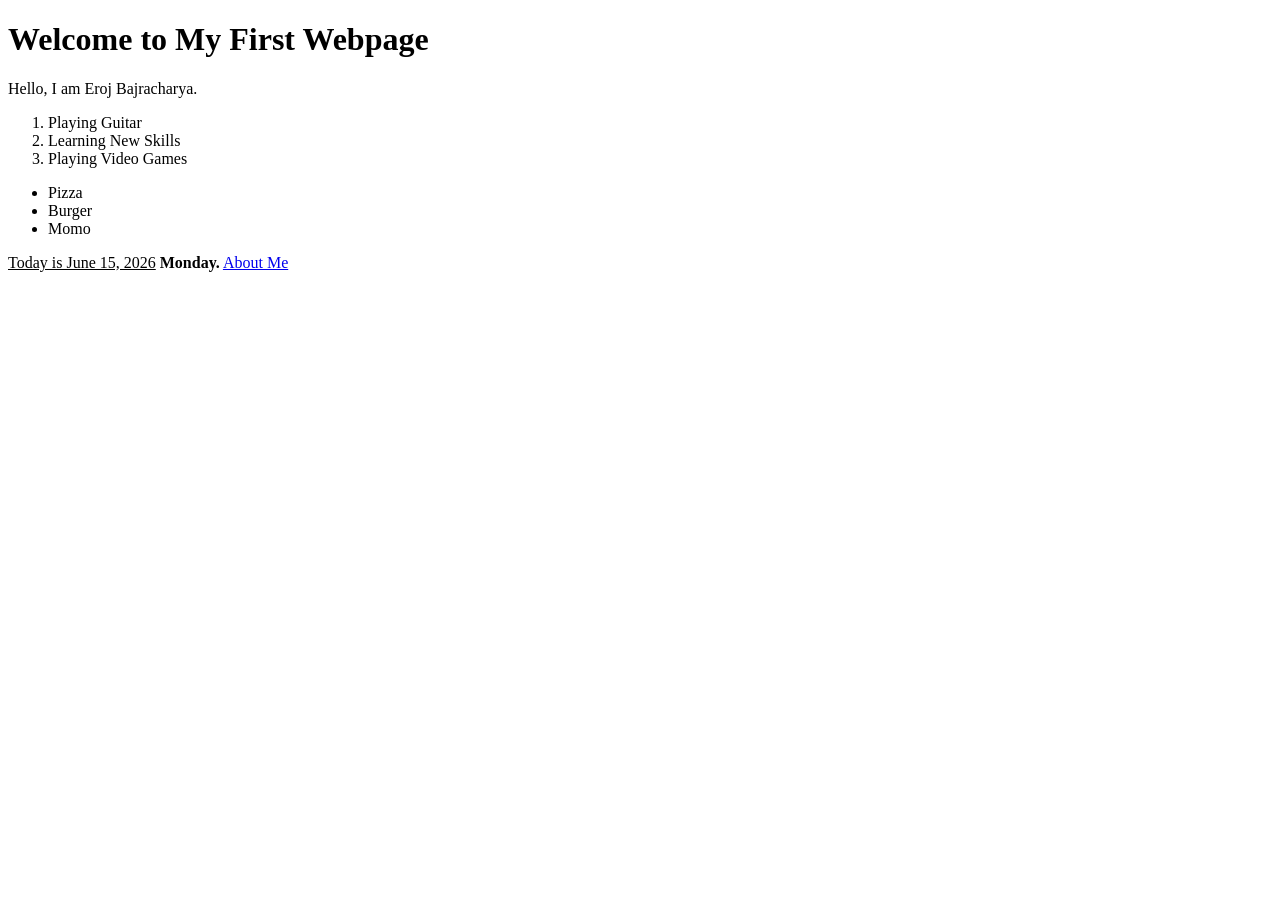
==== index.html @ f800fa29 "Assignment 1" ====
<!DOCTYPE html>
<html lang="en">
<head>
    <meta charset="UTF-8">
    <meta name="viewport" content="width=device-width, initial-scale=1.0">
    <title>Assignment 1</title>
</head>
<body>
    <h1>Welcome to My First Webpage</h1>
    <p>Hello, I am Eroj Bajracharya.</p>
    <ol>
        <li>Playing Guitar</li>
        <li>Learning New Skills</li>
        <li>Playing Video Games</li>
    </ol>
    <ul>
        <li>Pizza</li>
        <li>Burger</li>
        <li>Momo</li>
    </ul>

    <u>Today is June 15, 2026</u>
    <strong>Monday.</strong>

    <a href="about.html">About Me</a>
</body>
</html>
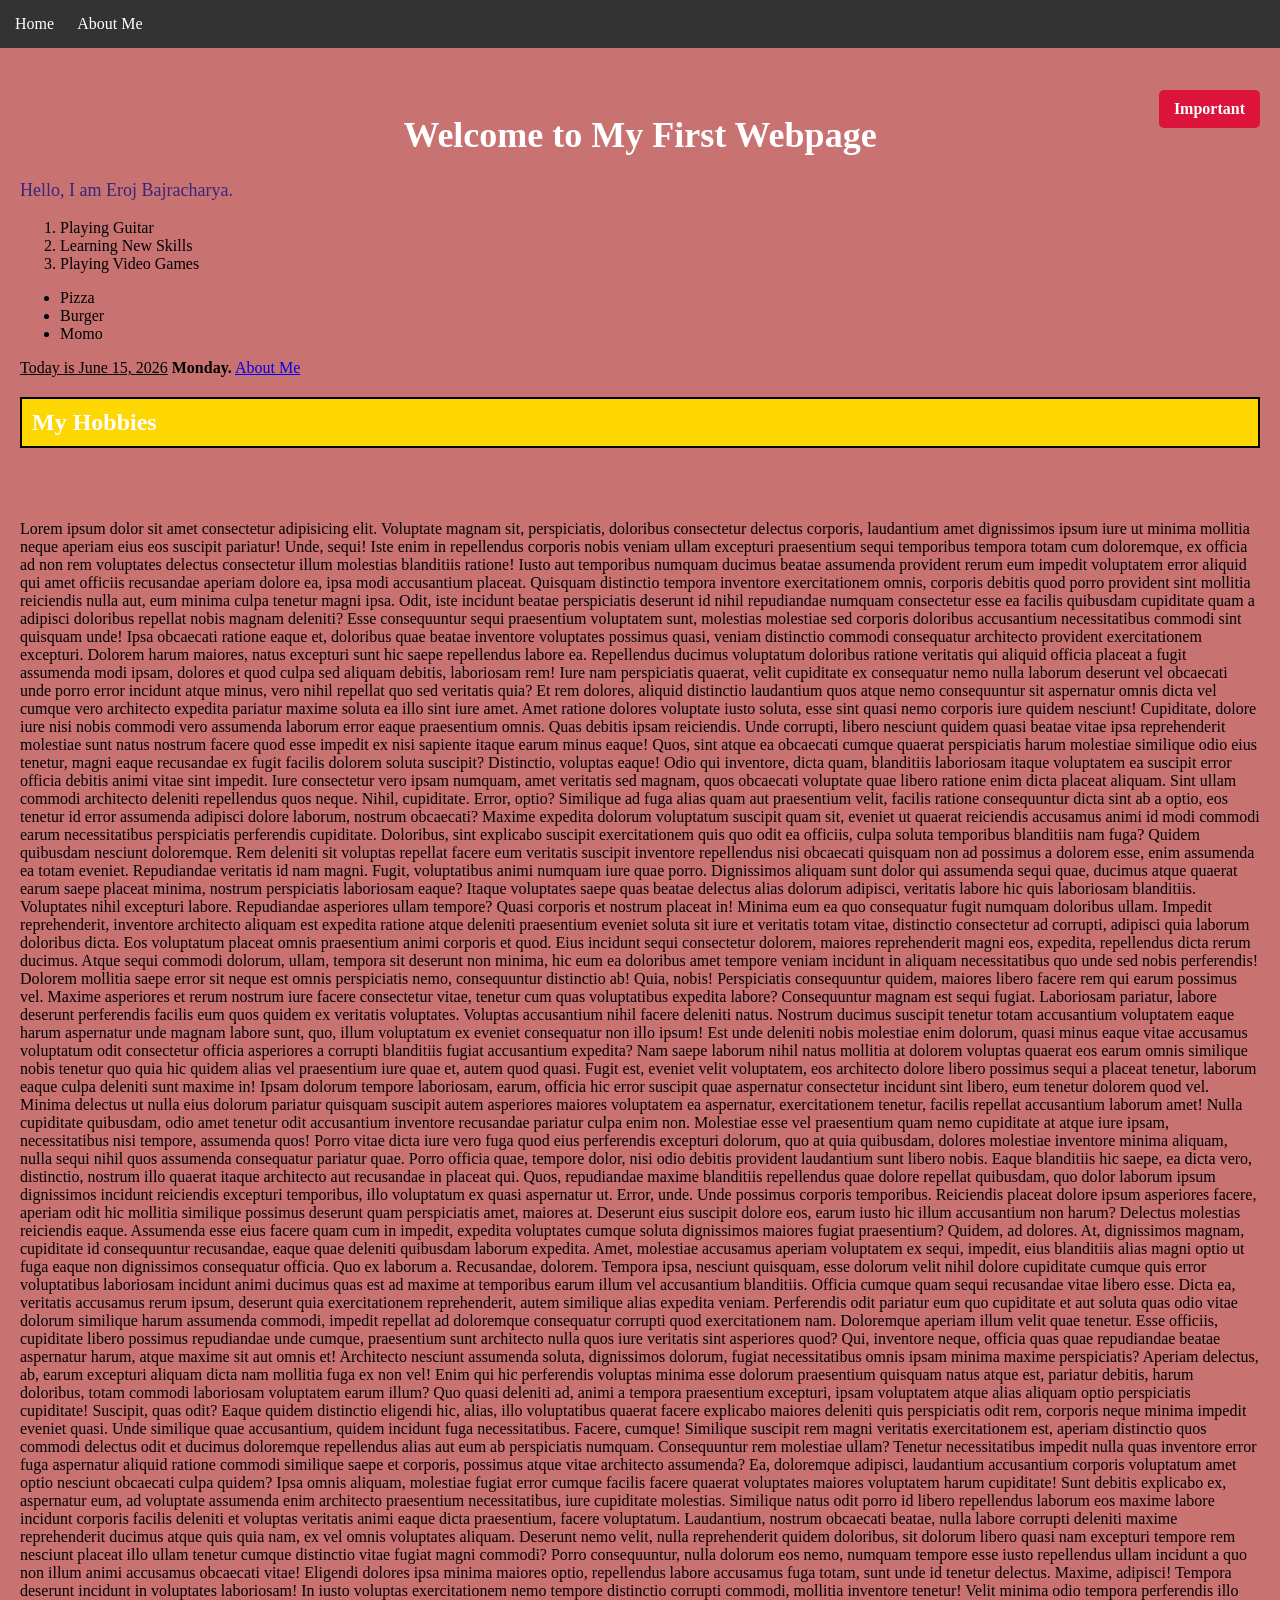
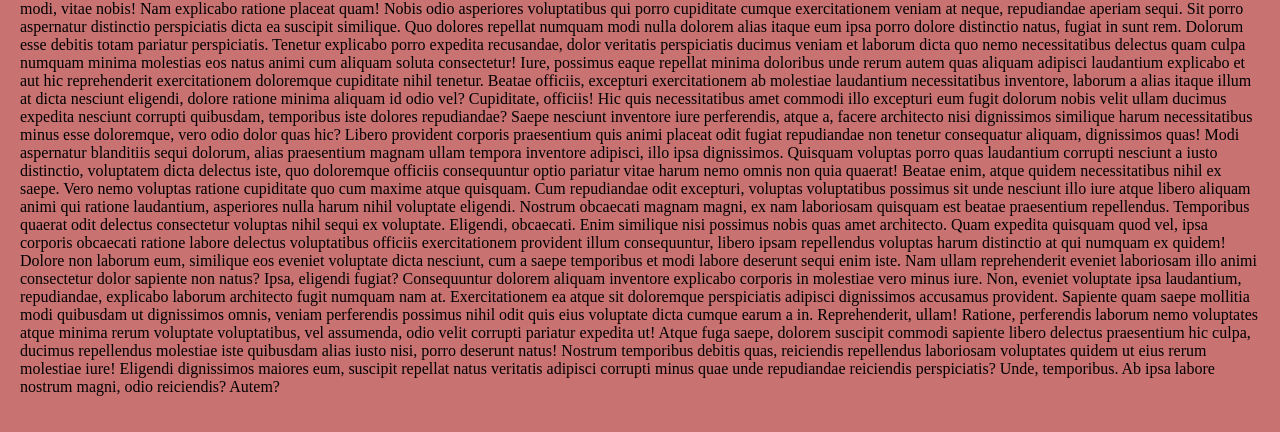
==== commit 0bb301c7: "Second Assignment" ====
--- a/index.html
+++ b/index.html
@@ -3,11 +3,23 @@
 <head>
     <meta charset="UTF-8">
     <meta name="viewport" content="width=device-width, initial-scale=1.0">
+    <link rel="stylesheet" href="style.css">
     <title>Assignment 1</title>
 </head>
 <body>
+    <nav class="navbar">
+        <a href="index.html">Home</a>
+        <a href="about.html">About Me</a>
+    </nav>
+
+     <main class="content">
+
+        <div class="important-box">
+            Important
+        </div>
+
     <h1>Welcome to My First Webpage</h1>
-    <p>Hello, I am Eroj Bajracharya.</p>
+    <p class = "intro">Hello, I am Eroj Bajracharya.</p>
     <ol>
         <li>Playing Guitar</li>
         <li>Learning New Skills</li>
@@ -23,5 +35,10 @@
     <strong>Monday.</strong>
 
     <a href="about.html">About Me</a>
+
+    <h2 class="sticky-heading">My Hobbies</h2>
+
+    <br><br> 
+    <p>Lorem ipsum dolor sit amet consectetur adipisicing elit. Voluptate magnam sit, perspiciatis, doloribus consectetur delectus corporis, laudantium amet dignissimos ipsum iure ut minima mollitia neque aperiam eius eos suscipit pariatur! Unde, sequi! Iste enim in repellendus corporis nobis veniam ullam excepturi praesentium sequi temporibus tempora totam cum doloremque, ex officia ad non rem voluptates delectus consectetur illum molestias blanditiis ratione! Iusto aut temporibus numquam ducimus beatae assumenda provident rerum eum impedit voluptatem error aliquid qui amet officiis recusandae aperiam dolore ea, ipsa modi accusantium placeat. Quisquam distinctio tempora inventore exercitationem omnis, corporis debitis quod porro provident sint mollitia reiciendis nulla aut, eum minima culpa tenetur magni ipsa. Odit, iste incidunt beatae perspiciatis deserunt id nihil repudiandae numquam consectetur esse ea facilis quibusdam cupiditate quam a adipisci doloribus repellat nobis magnam deleniti? Esse consequuntur sequi praesentium voluptatem sunt, molestias molestiae sed corporis doloribus accusantium necessitatibus commodi sint quisquam unde! Ipsa obcaecati ratione eaque et, doloribus quae beatae inventore voluptates possimus quasi, veniam distinctio commodi consequatur architecto provident exercitationem excepturi. Dolorem harum maiores, natus excepturi sunt hic saepe repellendus labore ea. Repellendus ducimus voluptatum doloribus ratione veritatis qui aliquid officia placeat a fugit assumenda modi ipsam, dolores et quod culpa sed aliquam debitis, laboriosam rem! Iure nam perspiciatis quaerat, velit cupiditate ex consequatur nemo nulla laborum deserunt vel obcaecati unde porro error incidunt atque minus, vero nihil repellat quo sed veritatis quia? Et rem dolores, aliquid distinctio laudantium quos atque nemo consequuntur sit aspernatur omnis dicta vel cumque vero architecto expedita pariatur maxime soluta ea illo sint iure amet. Amet ratione dolores voluptate iusto soluta, esse sint quasi nemo corporis iure quidem nesciunt! Cupiditate, dolore iure nisi nobis commodi vero assumenda laborum error eaque praesentium omnis. Quas debitis ipsam reiciendis. Unde corrupti, libero nesciunt quidem quasi beatae vitae ipsa reprehenderit molestiae sunt natus nostrum facere quod esse impedit ex nisi sapiente itaque earum minus eaque! Quos, sint atque ea obcaecati cumque quaerat perspiciatis harum molestiae similique odio eius tenetur, magni eaque recusandae ex fugit facilis dolorem soluta suscipit? Distinctio, voluptas eaque! Odio qui inventore, dicta quam, blanditiis laboriosam itaque voluptatem ea suscipit error officia debitis animi vitae sint impedit. Iure consectetur vero ipsam numquam, amet veritatis sed magnam, quos obcaecati voluptate quae libero ratione enim dicta placeat aliquam. Sint ullam commodi architecto deleniti repellendus quos neque. Nihil, cupiditate. Error, optio? Similique ad fuga alias quam aut praesentium velit, facilis ratione consequuntur dicta sint ab a optio, eos tenetur id error assumenda adipisci dolore laborum, nostrum obcaecati? Maxime expedita dolorum voluptatum suscipit quam sit, eveniet ut quaerat reiciendis accusamus animi id modi commodi earum necessitatibus perspiciatis perferendis cupiditate. Doloribus, sint explicabo suscipit exercitationem quis quo odit ea officiis, culpa soluta temporibus blanditiis nam fuga? Quidem quibusdam nesciunt doloremque. Rem deleniti sit voluptas repellat facere eum veritatis suscipit inventore repellendus nisi obcaecati quisquam non ad possimus a dolorem esse, enim assumenda ea totam eveniet. Repudiandae veritatis id nam magni. Fugit, voluptatibus animi numquam iure quae porro. Dignissimos aliquam sunt dolor qui assumenda sequi quae, ducimus atque quaerat earum saepe placeat minima, nostrum perspiciatis laboriosam eaque? Itaque voluptates saepe quas beatae delectus alias dolorum adipisci, veritatis labore hic quis laboriosam blanditiis. Voluptates nihil excepturi labore. Repudiandae asperiores ullam tempore? Quasi corporis et nostrum placeat in! Minima eum ea quo consequatur fugit numquam doloribus ullam. Impedit reprehenderit, inventore architecto aliquam est expedita ratione atque deleniti praesentium eveniet soluta sit iure et veritatis totam vitae, distinctio consectetur ad corrupti, adipisci quia laborum doloribus dicta. Eos voluptatum placeat omnis praesentium animi corporis et quod. Eius incidunt sequi consectetur dolorem, maiores reprehenderit magni eos, expedita, repellendus dicta rerum ducimus. Atque sequi commodi dolorum, ullam, tempora sit deserunt non minima, hic eum ea doloribus amet tempore veniam incidunt in aliquam necessitatibus quo unde sed nobis perferendis! Dolorem mollitia saepe error sit neque est omnis perspiciatis nemo, consequuntur distinctio ab! Quia, nobis! Perspiciatis consequuntur quidem, maiores libero facere rem qui earum possimus vel. Maxime asperiores et rerum nostrum iure facere consectetur vitae, tenetur cum quas voluptatibus expedita labore? Consequuntur magnam est sequi fugiat. Laboriosam pariatur, labore deserunt perferendis facilis eum quos quidem ex veritatis voluptates. Voluptas accusantium nihil facere deleniti natus. Nostrum ducimus suscipit tenetur totam accusantium voluptatem eaque harum aspernatur unde magnam labore sunt, quo, illum voluptatum ex eveniet consequatur non illo ipsum! Est unde deleniti nobis molestiae enim dolorum, quasi minus eaque vitae accusamus voluptatum odit consectetur officia asperiores a corrupti blanditiis fugiat accusantium expedita? Nam saepe laborum nihil natus mollitia at dolorem voluptas quaerat eos earum omnis similique nobis tenetur quo quia hic quidem alias vel praesentium iure quae et, autem quod quasi. Fugit est, eveniet velit voluptatem, eos architecto dolore libero possimus sequi a placeat tenetur, laborum eaque culpa deleniti sunt maxime in! Ipsam dolorum tempore laboriosam, earum, officia hic error suscipit quae aspernatur consectetur incidunt sint libero, eum tenetur dolorem quod vel. Minima delectus ut nulla eius dolorum pariatur quisquam suscipit autem asperiores maiores voluptatem ea aspernatur, exercitationem tenetur, facilis repellat accusantium laborum amet! Nulla cupiditate quibusdam, odio amet tenetur odit accusantium inventore recusandae pariatur culpa enim non. Molestiae esse vel praesentium quam nemo cupiditate at atque iure ipsam, necessitatibus nisi tempore, assumenda quos! Porro vitae dicta iure vero fuga quod eius perferendis excepturi dolorum, quo at quia quibusdam, dolores molestiae inventore minima aliquam, nulla sequi nihil quos assumenda consequatur pariatur quae. Porro officia quae, tempore dolor, nisi odio debitis provident laudantium sunt libero nobis. Eaque blanditiis hic saepe, ea dicta vero, distinctio, nostrum illo quaerat itaque architecto aut recusandae in placeat qui. Quos, repudiandae maxime blanditiis repellendus quae dolore repellat quibusdam, quo dolor laborum ipsum dignissimos incidunt reiciendis excepturi temporibus, illo voluptatum ex quasi aspernatur ut. Error, unde. Unde possimus corporis temporibus. Reiciendis placeat dolore ipsum asperiores facere, aperiam odit hic mollitia similique possimus deserunt quam perspiciatis amet, maiores at. Deserunt eius suscipit dolore eos, earum iusto hic illum accusantium non harum? Delectus molestias reiciendis eaque. Assumenda esse eius facere quam cum in impedit, expedita voluptates cumque soluta dignissimos maiores fugiat praesentium? Quidem, ad dolores. At, dignissimos magnam, cupiditate id consequuntur recusandae, eaque quae deleniti quibusdam laborum expedita. Amet, molestiae accusamus aperiam voluptatem ex sequi, impedit, eius blanditiis alias magni optio ut fuga eaque non dignissimos consequatur officia. Quo ex laborum a. Recusandae, dolorem. Tempora ipsa, nesciunt quisquam, esse dolorum velit nihil dolore cupiditate cumque quis error voluptatibus laboriosam incidunt animi ducimus quas est ad maxime at temporibus earum illum vel accusantium blanditiis. Officia cumque quam sequi recusandae vitae libero esse. Dicta ea, veritatis accusamus rerum ipsum, deserunt quia exercitationem reprehenderit, autem similique alias expedita veniam. Perferendis odit pariatur eum quo cupiditate et aut soluta quas odio vitae dolorum similique harum assumenda commodi, impedit repellat ad doloremque consequatur corrupti quod exercitationem nam. Doloremque aperiam illum velit quae tenetur. Esse officiis, cupiditate libero possimus repudiandae unde cumque, praesentium sunt architecto nulla quos iure veritatis sint asperiores quod? Qui, inventore neque, officia quas quae repudiandae beatae aspernatur harum, atque maxime sit aut omnis et! Architecto nesciunt assumenda soluta, dignissimos dolorum, fugiat necessitatibus omnis ipsam minima maxime perspiciatis? Aperiam delectus, ab, earum excepturi aliquam dicta nam mollitia fuga ex non vel! Enim qui hic perferendis voluptas minima esse dolorum praesentium quisquam natus atque est, pariatur debitis, harum doloribus, totam commodi laboriosam voluptatem earum illum? Quo quasi deleniti ad, animi a tempora praesentium excepturi, ipsam voluptatem atque alias aliquam optio perspiciatis cupiditate! Suscipit, quas odit? Eaque quidem distinctio eligendi hic, alias, illo voluptatibus quaerat facere explicabo maiores deleniti quis perspiciatis odit rem, corporis neque minima impedit eveniet quasi. Unde similique quae accusantium, quidem incidunt fuga necessitatibus. Facere, cumque! Similique suscipit rem magni veritatis exercitationem est, aperiam distinctio quos commodi delectus odit et ducimus doloremque repellendus alias aut eum ab perspiciatis numquam. Consequuntur rem molestiae ullam? Tenetur necessitatibus impedit nulla quas inventore error fuga aspernatur aliquid ratione commodi similique saepe et corporis, possimus atque vitae architecto assumenda? Ea, doloremque adipisci, laudantium accusantium corporis voluptatum amet optio nesciunt obcaecati culpa quidem? Ipsa omnis aliquam, molestiae fugiat error cumque facilis facere quaerat voluptates maiores voluptatem harum cupiditate! Sunt debitis explicabo ex, aspernatur eum, ad voluptate assumenda enim architecto praesentium necessitatibus, iure cupiditate molestias. Similique natus odit porro id libero repellendus laborum eos maxime labore incidunt corporis facilis deleniti et voluptas veritatis animi eaque dicta praesentium, facere voluptatum. Laudantium, nostrum obcaecati beatae, nulla labore corrupti deleniti maxime reprehenderit ducimus atque quis quia nam, ex vel omnis voluptates aliquam. Deserunt nemo velit, nulla reprehenderit quidem doloribus, sit dolorum libero quasi nam excepturi tempore rem nesciunt placeat illo ullam tenetur cumque distinctio vitae fugiat magni commodi? Porro consequuntur, nulla dolorum eos nemo, numquam tempore esse iusto repellendus ullam incidunt a quo non illum animi accusamus obcaecati vitae! Eligendi dolores ipsa minima maiores optio, repellendus labore accusamus fuga totam, sunt unde id tenetur delectus. Maxime, adipisci! Tempora deserunt incidunt in voluptates laboriosam! In iusto voluptas exercitationem nemo tempore distinctio corrupti commodi, mollitia inventore tenetur! Velit minima odio tempora perferendis illo modi, vitae nobis! Nam explicabo ratione placeat quam! Nobis odio asperiores voluptatibus qui porro cupiditate cumque exercitationem veniam at neque, repudiandae aperiam sequi. Sit porro aspernatur distinctio perspiciatis dicta ea suscipit similique. Quo dolores repellat numquam modi nulla dolorem alias itaque eum ipsa porro dolore distinctio natus, fugiat in sunt rem. Dolorum esse debitis totam pariatur perspiciatis. Tenetur explicabo porro expedita recusandae, dolor veritatis perspiciatis ducimus veniam et laborum dicta quo nemo necessitatibus delectus quam culpa numquam minima molestias eos natus animi cum aliquam soluta consectetur! Iure, possimus eaque repellat minima doloribus unde rerum autem quas aliquam adipisci laudantium explicabo et aut hic reprehenderit exercitationem doloremque cupiditate nihil tenetur. Beatae officiis, excepturi exercitationem ab molestiae laudantium necessitatibus inventore, laborum a alias itaque illum at dicta nesciunt eligendi, dolore ratione minima aliquam id odio vel? Cupiditate, officiis! Hic quis necessitatibus amet commodi illo excepturi eum fugit dolorum nobis velit ullam ducimus expedita nesciunt corrupti quibusdam, temporibus iste dolores repudiandae? Saepe nesciunt inventore iure perferendis, atque a, facere architecto nisi dignissimos similique harum necessitatibus minus esse doloremque, vero odio dolor quas hic? Libero provident corporis praesentium quis animi placeat odit fugiat repudiandae non tenetur consequatur aliquam, dignissimos quas! Modi aspernatur blanditiis sequi dolorum, alias praesentium magnam ullam tempora inventore adipisci, illo ipsa dignissimos. Quisquam voluptas porro quas laudantium corrupti nesciunt a iusto distinctio, voluptatem dicta delectus iste, quo doloremque officiis consequuntur optio pariatur vitae harum nemo omnis non quia quaerat! Beatae enim, atque quidem necessitatibus nihil ex saepe. Vero nemo voluptas ratione cupiditate quo cum maxime atque quisquam. Cum repudiandae odit excepturi, voluptas voluptatibus possimus sit unde nesciunt illo iure atque libero aliquam animi qui ratione laudantium, asperiores nulla harum nihil voluptate eligendi. Nostrum obcaecati magnam magni, ex nam laboriosam quisquam est beatae praesentium repellendus. Temporibus quaerat odit delectus consectetur voluptas nihil sequi ex voluptate. Eligendi, obcaecati. Enim similique nisi possimus nobis quas amet architecto. Quam expedita quisquam quod vel, ipsa corporis obcaecati ratione labore delectus voluptatibus officiis exercitationem provident illum consequuntur, libero ipsam repellendus voluptas harum distinctio at qui numquam ex quidem! Dolore non laborum eum, similique eos eveniet voluptate dicta nesciunt, cum a saepe temporibus et modi labore deserunt sequi enim iste. Nam ullam reprehenderit eveniet laboriosam illo animi consectetur dolor sapiente non natus? Ipsa, eligendi fugiat? Consequuntur dolorem aliquam inventore explicabo corporis in molestiae vero minus iure. Non, eveniet voluptate ipsa laudantium, repudiandae, explicabo laborum architecto fugit numquam nam at. Exercitationem ea atque sit doloremque perspiciatis adipisci dignissimos accusamus provident. Sapiente quam saepe mollitia modi quibusdam ut dignissimos omnis, veniam perferendis possimus nihil odit quis eius voluptate dicta cumque earum a in. Reprehenderit, ullam! Ratione, perferendis laborum nemo voluptates atque minima rerum voluptate voluptatibus, vel assumenda, odio velit corrupti pariatur expedita ut! Atque fuga saepe, dolorem suscipit commodi sapiente libero delectus praesentium hic culpa, ducimus repellendus molestiae iste quibusdam alias iusto nisi, porro deserunt natus! Nostrum temporibus debitis quas, reiciendis repellendus laboriosam voluptates quidem ut eius rerum molestiae iure! Eligendi dignissimos maiores eum, suscipit repellat natus veritatis adipisci corrupti minus quae unde repudiandae reiciendis perspiciatis? Unde, temporibus. Ab ipsa labore nostrum magni, odio reiciendis? Autem?</p>
 </body>
 </html>
--- a/style.css
+++ b/style.css
@@ -0,0 +1,81 @@
+body{
+    background-color: #c97272;
+    font-family: Times New Roman, Times, serif;
+    margin: 0;
+}
+
+h1, h2, h3, h4, h5, h6{
+    color: #ffffff;
+}
+
+p{
+    font-size: 16px;
+}
+
+.intro{
+    color: rgb(54, 38, 125);
+    font-size: 18px;
+}
+
+h1{
+    font-size: 36px;
+    text-align: center;
+}
+
+.form{
+    background-color: #c83434;
+    color: #ffffff;
+    text-align: center;
+    width: 300px;
+    padding: 20px;
+    border: 2px solid black;
+    margin: 15px;
+    box-sizing: border-box;
+}
+
+span{
+    color: #ffffff;
+    font-size: 18px;
+}
+
+.navbar {
+    position: fixed;
+    top: 0;
+    left: 0;
+    width: 100%;
+    background: #333;
+    color: white;
+    padding: 15px;
+    z-index: 1000;
+}
+
+.navbar a {
+    color: white;
+    text-decoration: none;
+    margin-right: 20px;
+}
+
+.content {
+    position: relative;
+    margin-top: 70px;     
+    padding: 20px;
+}
+
+.important-box {
+    position: absolute;
+    top: 20px;
+    right: 20px;
+    background: crimson;
+    color: white;
+    padding: 10px 15px;
+    border-radius: 5px;
+    font-weight: bold;
+}
+
+.sticky-heading {
+    position: sticky;
+    top: 80px;
+    background: gold;
+    padding: 10px;
+    border: 2px solid black;
+}
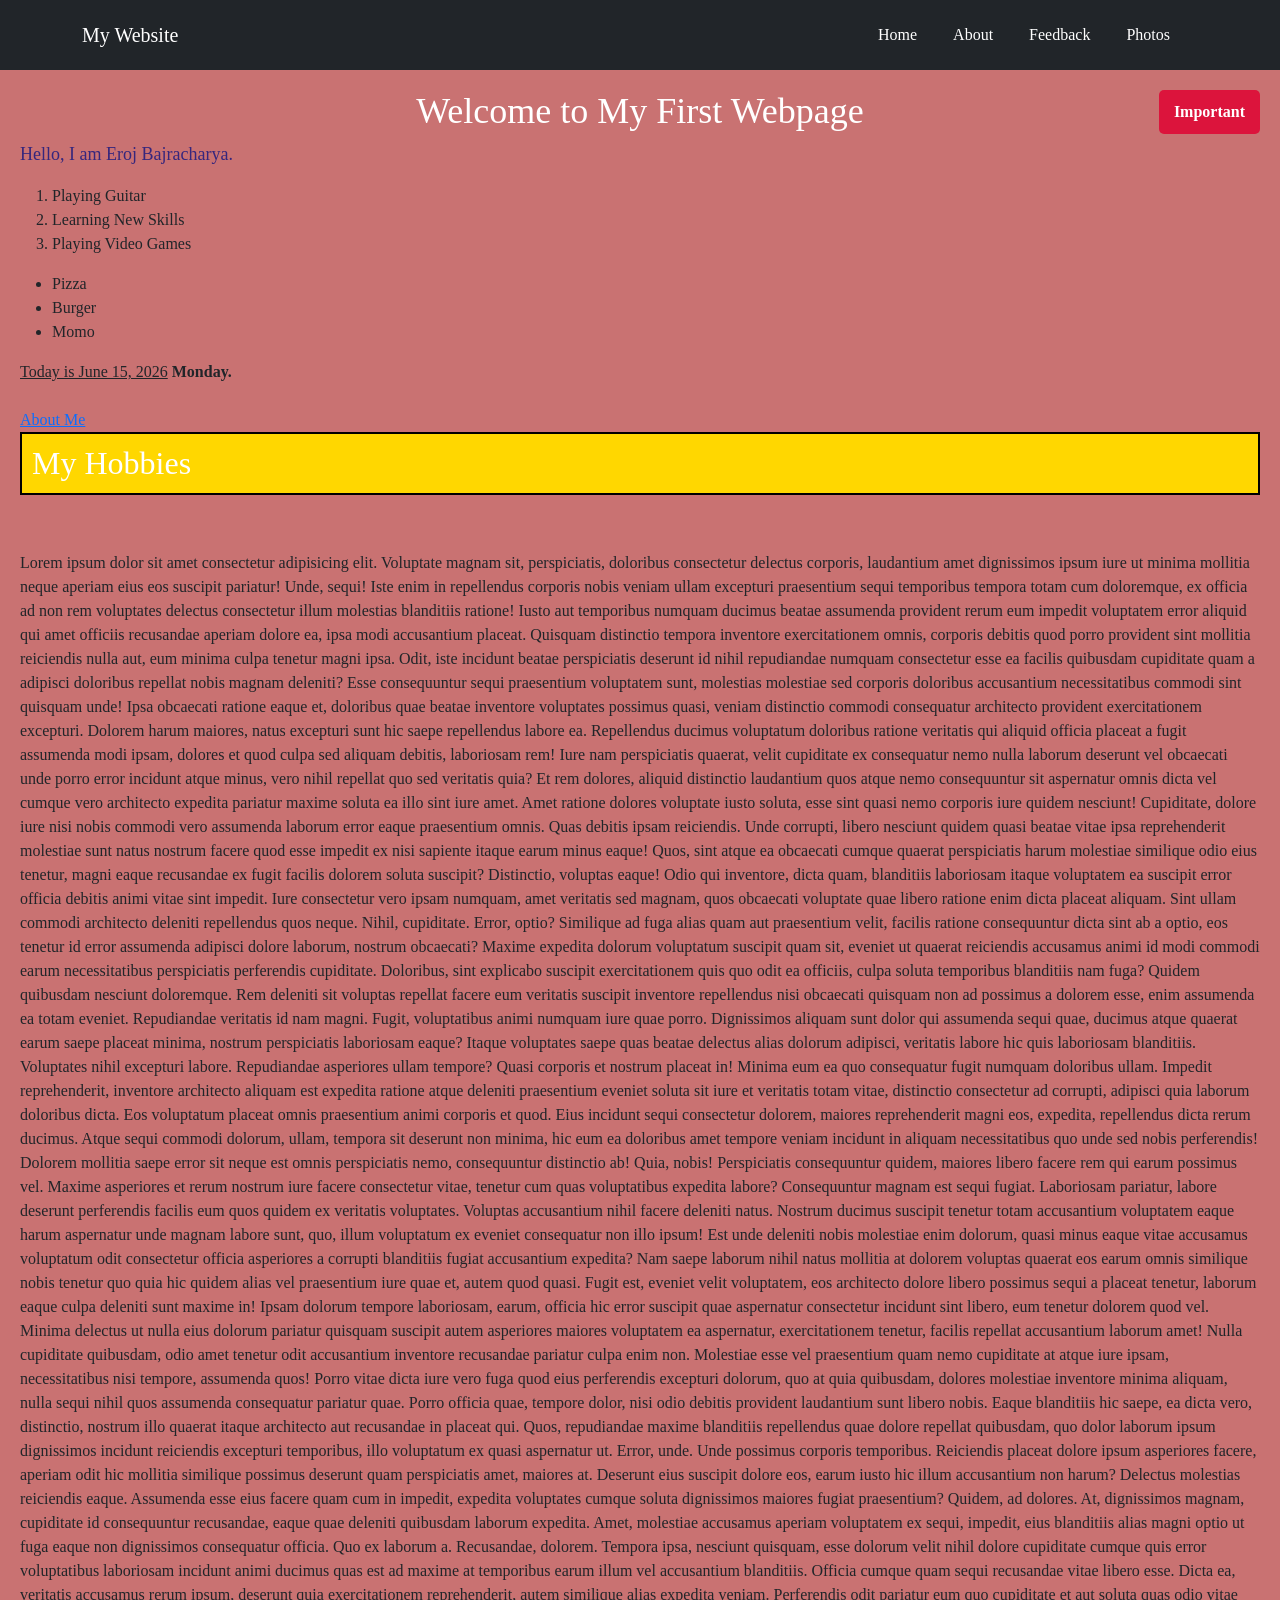
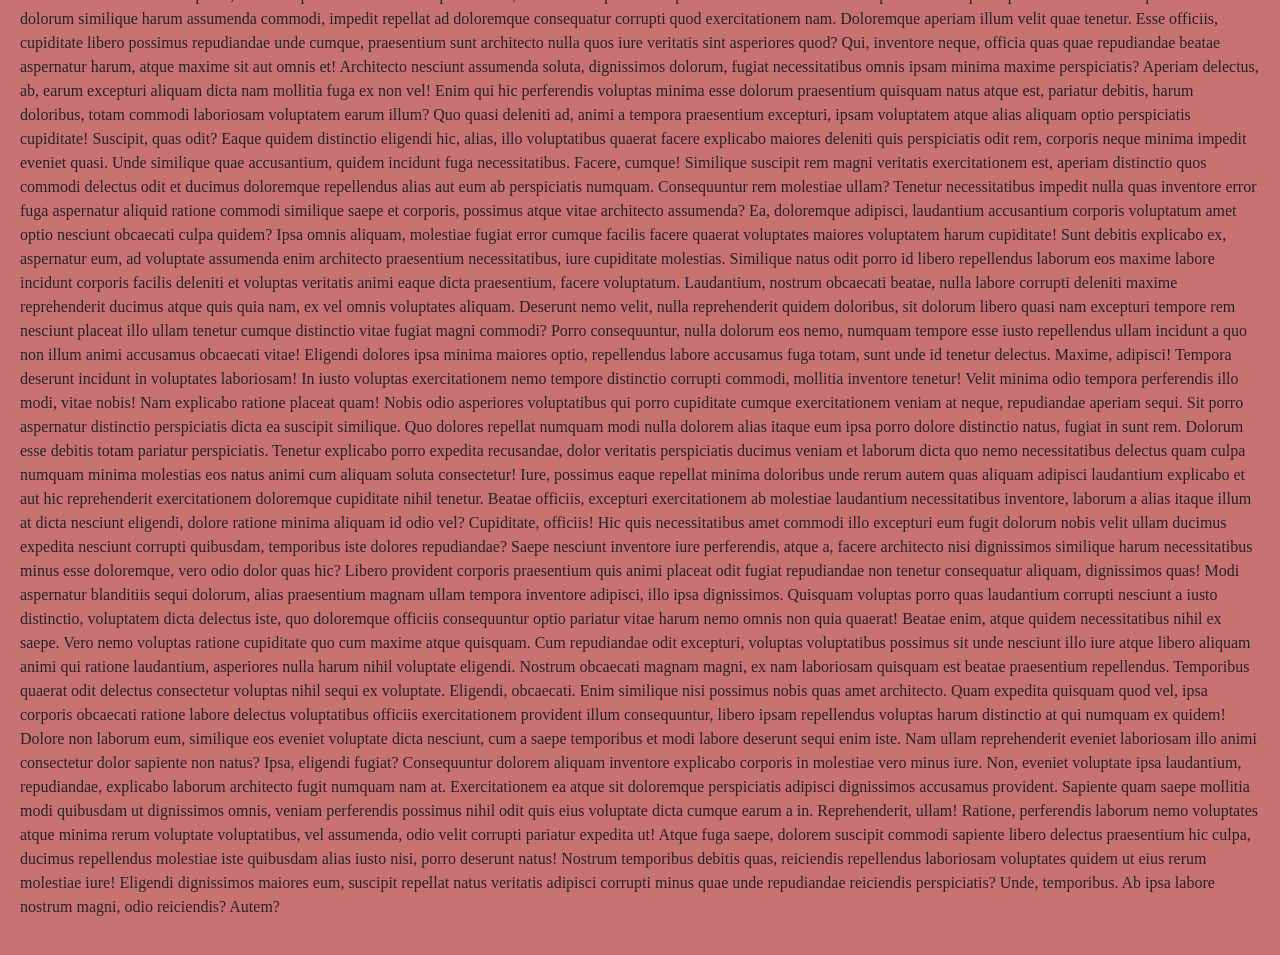
==== commit 3dc72709: "Third Assignment" ====
--- a/index.html
+++ b/index.html
@@ -1,44 +1,236 @@
 <!DOCTYPE html>
 <html lang="en">
+
 <head>
     <meta charset="UTF-8">
     <meta name="viewport" content="width=device-width, initial-scale=1.0">
+    <link href="https://cdn.jsdelivr.net/npm/bootstrap@5.3.7/dist/css/bootstrap.min.css" rel="stylesheet">
     <link rel="stylesheet" href="style.css">
     <title>Assignment 1</title>
 </head>
+
 <body>
-    <nav class="navbar">
-        <a href="index.html">Home</a>
-        <a href="about.html">About Me</a>
+
+    <nav class="navbar navbar-expand-lg navbar-dark bg-dark">
+        <div class="container">
+
+            <a class="navbar-brand" href="index.html">My Website</a>
+
+            <button class="navbar-toggler" type="button" data-bs-toggle="collapse" data-bs-target="#navbarNav">
+                <span class="navbar-toggler-icon"></span>
+            </button>
+
+            <div class="collapse navbar-collapse" id="navbarNav">
+
+                <ul class="navbar-nav ms-auto">
+
+                    <li class="nav-item">
+                        <a class="nav-link active" href="index.html">Home</a>
+                    </li>
+
+                    <li class="nav-item">
+                        <a class="nav-link" href="about.html">About</a>
+                    </li>
+
+                    <li class="nav-item">
+                        <a class="nav-link" href="feedback.html">Feedback</a>
+                    </li>
+
+                    <li class="nav-item">
+                        <a class="nav-link" href="photos.html">Photos</a>
+                    </li>
+
+                </ul>
+
+            </div>
+
+        </div>
     </nav>
 
-     <main class="content">
+    <main class="content">
 
         <div class="important-box">
             Important
         </div>
 
-    <h1>Welcome to My First Webpage</h1>
-    <p class = "intro">Hello, I am Eroj Bajracharya.</p>
-    <ol>
-        <li>Playing Guitar</li>
-        <li>Learning New Skills</li>
-        <li>Playing Video Games</li>
-    </ol>
-    <ul>
-        <li>Pizza</li>
-        <li>Burger</li>
-        <li>Momo</li>
-    </ul>
-
-    <u>Today is June 15, 2026</u>
-    <strong>Monday.</strong>
-
-    <a href="about.html">About Me</a>
-
-    <h2 class="sticky-heading">My Hobbies</h2>
-
-    <br><br> 
-    <p>Lorem ipsum dolor sit amet consectetur adipisicing elit. Voluptate magnam sit, perspiciatis, doloribus consectetur delectus corporis, laudantium amet dignissimos ipsum iure ut minima mollitia neque aperiam eius eos suscipit pariatur! Unde, sequi! Iste enim in repellendus corporis nobis veniam ullam excepturi praesentium sequi temporibus tempora totam cum doloremque, ex officia ad non rem voluptates delectus consectetur illum molestias blanditiis ratione! Iusto aut temporibus numquam ducimus beatae assumenda provident rerum eum impedit voluptatem error aliquid qui amet officiis recusandae aperiam dolore ea, ipsa modi accusantium placeat. Quisquam distinctio tempora inventore exercitationem omnis, corporis debitis quod porro provident sint mollitia reiciendis nulla aut, eum minima culpa tenetur magni ipsa. Odit, iste incidunt beatae perspiciatis deserunt id nihil repudiandae numquam consectetur esse ea facilis quibusdam cupiditate quam a adipisci doloribus repellat nobis magnam deleniti? Esse consequuntur sequi praesentium voluptatem sunt, molestias molestiae sed corporis doloribus accusantium necessitatibus commodi sint quisquam unde! Ipsa obcaecati ratione eaque et, doloribus quae beatae inventore voluptates possimus quasi, veniam distinctio commodi consequatur architecto provident exercitationem excepturi. Dolorem harum maiores, natus excepturi sunt hic saepe repellendus labore ea. Repellendus ducimus voluptatum doloribus ratione veritatis qui aliquid officia placeat a fugit assumenda modi ipsam, dolores et quod culpa sed aliquam debitis, laboriosam rem! Iure nam perspiciatis quaerat, velit cupiditate ex consequatur nemo nulla laborum deserunt vel obcaecati unde porro error incidunt atque minus, vero nihil repellat quo sed veritatis quia? Et rem dolores, aliquid distinctio laudantium quos atque nemo consequuntur sit aspernatur omnis dicta vel cumque vero architecto expedita pariatur maxime soluta ea illo sint iure amet. Amet ratione dolores voluptate iusto soluta, esse sint quasi nemo corporis iure quidem nesciunt! Cupiditate, dolore iure nisi nobis commodi vero assumenda laborum error eaque praesentium omnis. Quas debitis ipsam reiciendis. Unde corrupti, libero nesciunt quidem quasi beatae vitae ipsa reprehenderit molestiae sunt natus nostrum facere quod esse impedit ex nisi sapiente itaque earum minus eaque! Quos, sint atque ea obcaecati cumque quaerat perspiciatis harum molestiae similique odio eius tenetur, magni eaque recusandae ex fugit facilis dolorem soluta suscipit? Distinctio, voluptas eaque! Odio qui inventore, dicta quam, blanditiis laboriosam itaque voluptatem ea suscipit error officia debitis animi vitae sint impedit. Iure consectetur vero ipsam numquam, amet veritatis sed magnam, quos obcaecati voluptate quae libero ratione enim dicta placeat aliquam. Sint ullam commodi architecto deleniti repellendus quos neque. Nihil, cupiditate. Error, optio? Similique ad fuga alias quam aut praesentium velit, facilis ratione consequuntur dicta sint ab a optio, eos tenetur id error assumenda adipisci dolore laborum, nostrum obcaecati? Maxime expedita dolorum voluptatum suscipit quam sit, eveniet ut quaerat reiciendis accusamus animi id modi commodi earum necessitatibus perspiciatis perferendis cupiditate. Doloribus, sint explicabo suscipit exercitationem quis quo odit ea officiis, culpa soluta temporibus blanditiis nam fuga? Quidem quibusdam nesciunt doloremque. Rem deleniti sit voluptas repellat facere eum veritatis suscipit inventore repellendus nisi obcaecati quisquam non ad possimus a dolorem esse, enim assumenda ea totam eveniet. Repudiandae veritatis id nam magni. Fugit, voluptatibus animi numquam iure quae porro. Dignissimos aliquam sunt dolor qui assumenda sequi quae, ducimus atque quaerat earum saepe placeat minima, nostrum perspiciatis laboriosam eaque? Itaque voluptates saepe quas beatae delectus alias dolorum adipisci, veritatis labore hic quis laboriosam blanditiis. Voluptates nihil excepturi labore. Repudiandae asperiores ullam tempore? Quasi corporis et nostrum placeat in! Minima eum ea quo consequatur fugit numquam doloribus ullam. Impedit reprehenderit, inventore architecto aliquam est expedita ratione atque deleniti praesentium eveniet soluta sit iure et veritatis totam vitae, distinctio consectetur ad corrupti, adipisci quia laborum doloribus dicta. Eos voluptatum placeat omnis praesentium animi corporis et quod. Eius incidunt sequi consectetur dolorem, maiores reprehenderit magni eos, expedita, repellendus dicta rerum ducimus. Atque sequi commodi dolorum, ullam, tempora sit deserunt non minima, hic eum ea doloribus amet tempore veniam incidunt in aliquam necessitatibus quo unde sed nobis perferendis! Dolorem mollitia saepe error sit neque est omnis perspiciatis nemo, consequuntur distinctio ab! Quia, nobis! Perspiciatis consequuntur quidem, maiores libero facere rem qui earum possimus vel. Maxime asperiores et rerum nostrum iure facere consectetur vitae, tenetur cum quas voluptatibus expedita labore? Consequuntur magnam est sequi fugiat. Laboriosam pariatur, labore deserunt perferendis facilis eum quos quidem ex veritatis voluptates. Voluptas accusantium nihil facere deleniti natus. Nostrum ducimus suscipit tenetur totam accusantium voluptatem eaque harum aspernatur unde magnam labore sunt, quo, illum voluptatum ex eveniet consequatur non illo ipsum! Est unde deleniti nobis molestiae enim dolorum, quasi minus eaque vitae accusamus voluptatum odit consectetur officia asperiores a corrupti blanditiis fugiat accusantium expedita? Nam saepe laborum nihil natus mollitia at dolorem voluptas quaerat eos earum omnis similique nobis tenetur quo quia hic quidem alias vel praesentium iure quae et, autem quod quasi. Fugit est, eveniet velit voluptatem, eos architecto dolore libero possimus sequi a placeat tenetur, laborum eaque culpa deleniti sunt maxime in! Ipsam dolorum tempore laboriosam, earum, officia hic error suscipit quae aspernatur consectetur incidunt sint libero, eum tenetur dolorem quod vel. Minima delectus ut nulla eius dolorum pariatur quisquam suscipit autem asperiores maiores voluptatem ea aspernatur, exercitationem tenetur, facilis repellat accusantium laborum amet! Nulla cupiditate quibusdam, odio amet tenetur odit accusantium inventore recusandae pariatur culpa enim non. Molestiae esse vel praesentium quam nemo cupiditate at atque iure ipsam, necessitatibus nisi tempore, assumenda quos! Porro vitae dicta iure vero fuga quod eius perferendis excepturi dolorum, quo at quia quibusdam, dolores molestiae inventore minima aliquam, nulla sequi nihil quos assumenda consequatur pariatur quae. Porro officia quae, tempore dolor, nisi odio debitis provident laudantium sunt libero nobis. Eaque blanditiis hic saepe, ea dicta vero, distinctio, nostrum illo quaerat itaque architecto aut recusandae in placeat qui. Quos, repudiandae maxime blanditiis repellendus quae dolore repellat quibusdam, quo dolor laborum ipsum dignissimos incidunt reiciendis excepturi temporibus, illo voluptatum ex quasi aspernatur ut. Error, unde. Unde possimus corporis temporibus. Reiciendis placeat dolore ipsum asperiores facere, aperiam odit hic mollitia similique possimus deserunt quam perspiciatis amet, maiores at. Deserunt eius suscipit dolore eos, earum iusto hic illum accusantium non harum? Delectus molestias reiciendis eaque. Assumenda esse eius facere quam cum in impedit, expedita voluptates cumque soluta dignissimos maiores fugiat praesentium? Quidem, ad dolores. At, dignissimos magnam, cupiditate id consequuntur recusandae, eaque quae deleniti quibusdam laborum expedita. Amet, molestiae accusamus aperiam voluptatem ex sequi, impedit, eius blanditiis alias magni optio ut fuga eaque non dignissimos consequatur officia. Quo ex laborum a. Recusandae, dolorem. Tempora ipsa, nesciunt quisquam, esse dolorum velit nihil dolore cupiditate cumque quis error voluptatibus laboriosam incidunt animi ducimus quas est ad maxime at temporibus earum illum vel accusantium blanditiis. Officia cumque quam sequi recusandae vitae libero esse. Dicta ea, veritatis accusamus rerum ipsum, deserunt quia exercitationem reprehenderit, autem similique alias expedita veniam. Perferendis odit pariatur eum quo cupiditate et aut soluta quas odio vitae dolorum similique harum assumenda commodi, impedit repellat ad doloremque consequatur corrupti quod exercitationem nam. Doloremque aperiam illum velit quae tenetur. Esse officiis, cupiditate libero possimus repudiandae unde cumque, praesentium sunt architecto nulla quos iure veritatis sint asperiores quod? Qui, inventore neque, officia quas quae repudiandae beatae aspernatur harum, atque maxime sit aut omnis et! Architecto nesciunt assumenda soluta, dignissimos dolorum, fugiat necessitatibus omnis ipsam minima maxime perspiciatis? Aperiam delectus, ab, earum excepturi aliquam dicta nam mollitia fuga ex non vel! Enim qui hic perferendis voluptas minima esse dolorum praesentium quisquam natus atque est, pariatur debitis, harum doloribus, totam commodi laboriosam voluptatem earum illum? Quo quasi deleniti ad, animi a tempora praesentium excepturi, ipsam voluptatem atque alias aliquam optio perspiciatis cupiditate! Suscipit, quas odit? Eaque quidem distinctio eligendi hic, alias, illo voluptatibus quaerat facere explicabo maiores deleniti quis perspiciatis odit rem, corporis neque minima impedit eveniet quasi. Unde similique quae accusantium, quidem incidunt fuga necessitatibus. Facere, cumque! Similique suscipit rem magni veritatis exercitationem est, aperiam distinctio quos commodi delectus odit et ducimus doloremque repellendus alias aut eum ab perspiciatis numquam. Consequuntur rem molestiae ullam? Tenetur necessitatibus impedit nulla quas inventore error fuga aspernatur aliquid ratione commodi similique saepe et corporis, possimus atque vitae architecto assumenda? Ea, doloremque adipisci, laudantium accusantium corporis voluptatum amet optio nesciunt obcaecati culpa quidem? Ipsa omnis aliquam, molestiae fugiat error cumque facilis facere quaerat voluptates maiores voluptatem harum cupiditate! Sunt debitis explicabo ex, aspernatur eum, ad voluptate assumenda enim architecto praesentium necessitatibus, iure cupiditate molestias. Similique natus odit porro id libero repellendus laborum eos maxime labore incidunt corporis facilis deleniti et voluptas veritatis animi eaque dicta praesentium, facere voluptatum. Laudantium, nostrum obcaecati beatae, nulla labore corrupti deleniti maxime reprehenderit ducimus atque quis quia nam, ex vel omnis voluptates aliquam. Deserunt nemo velit, nulla reprehenderit quidem doloribus, sit dolorum libero quasi nam excepturi tempore rem nesciunt placeat illo ullam tenetur cumque distinctio vitae fugiat magni commodi? Porro consequuntur, nulla dolorum eos nemo, numquam tempore esse iusto repellendus ullam incidunt a quo non illum animi accusamus obcaecati vitae! Eligendi dolores ipsa minima maiores optio, repellendus labore accusamus fuga totam, sunt unde id tenetur delectus. Maxime, adipisci! Tempora deserunt incidunt in voluptates laboriosam! In iusto voluptas exercitationem nemo tempore distinctio corrupti commodi, mollitia inventore tenetur! Velit minima odio tempora perferendis illo modi, vitae nobis! Nam explicabo ratione placeat quam! Nobis odio asperiores voluptatibus qui porro cupiditate cumque exercitationem veniam at neque, repudiandae aperiam sequi. Sit porro aspernatur distinctio perspiciatis dicta ea suscipit similique. Quo dolores repellat numquam modi nulla dolorem alias itaque eum ipsa porro dolore distinctio natus, fugiat in sunt rem. Dolorum esse debitis totam pariatur perspiciatis. Tenetur explicabo porro expedita recusandae, dolor veritatis perspiciatis ducimus veniam et laborum dicta quo nemo necessitatibus delectus quam culpa numquam minima molestias eos natus animi cum aliquam soluta consectetur! Iure, possimus eaque repellat minima doloribus unde rerum autem quas aliquam adipisci laudantium explicabo et aut hic reprehenderit exercitationem doloremque cupiditate nihil tenetur. Beatae officiis, excepturi exercitationem ab molestiae laudantium necessitatibus inventore, laborum a alias itaque illum at dicta nesciunt eligendi, dolore ratione minima aliquam id odio vel? Cupiditate, officiis! Hic quis necessitatibus amet commodi illo excepturi eum fugit dolorum nobis velit ullam ducimus expedita nesciunt corrupti quibusdam, temporibus iste dolores repudiandae? Saepe nesciunt inventore iure perferendis, atque a, facere architecto nisi dignissimos similique harum necessitatibus minus esse doloremque, vero odio dolor quas hic? Libero provident corporis praesentium quis animi placeat odit fugiat repudiandae non tenetur consequatur aliquam, dignissimos quas! Modi aspernatur blanditiis sequi dolorum, alias praesentium magnam ullam tempora inventore adipisci, illo ipsa dignissimos. Quisquam voluptas porro quas laudantium corrupti nesciunt a iusto distinctio, voluptatem dicta delectus iste, quo doloremque officiis consequuntur optio pariatur vitae harum nemo omnis non quia quaerat! Beatae enim, atque quidem necessitatibus nihil ex saepe. Vero nemo voluptas ratione cupiditate quo cum maxime atque quisquam. Cum repudiandae odit excepturi, voluptas voluptatibus possimus sit unde nesciunt illo iure atque libero aliquam animi qui ratione laudantium, asperiores nulla harum nihil voluptate eligendi. Nostrum obcaecati magnam magni, ex nam laboriosam quisquam est beatae praesentium repellendus. Temporibus quaerat odit delectus consectetur voluptas nihil sequi ex voluptate. Eligendi, obcaecati. Enim similique nisi possimus nobis quas amet architecto. Quam expedita quisquam quod vel, ipsa corporis obcaecati ratione labore delectus voluptatibus officiis exercitationem provident illum consequuntur, libero ipsam repellendus voluptas harum distinctio at qui numquam ex quidem! Dolore non laborum eum, similique eos eveniet voluptate dicta nesciunt, cum a saepe temporibus et modi labore deserunt sequi enim iste. Nam ullam reprehenderit eveniet laboriosam illo animi consectetur dolor sapiente non natus? Ipsa, eligendi fugiat? Consequuntur dolorem aliquam inventore explicabo corporis in molestiae vero minus iure. Non, eveniet voluptate ipsa laudantium, repudiandae, explicabo laborum architecto fugit numquam nam at. Exercitationem ea atque sit doloremque perspiciatis adipisci dignissimos accusamus provident. Sapiente quam saepe mollitia modi quibusdam ut dignissimos omnis, veniam perferendis possimus nihil odit quis eius voluptate dicta cumque earum a in. Reprehenderit, ullam! Ratione, perferendis laborum nemo voluptates atque minima rerum voluptate voluptatibus, vel assumenda, odio velit corrupti pariatur expedita ut! Atque fuga saepe, dolorem suscipit commodi sapiente libero delectus praesentium hic culpa, ducimus repellendus molestiae iste quibusdam alias iusto nisi, porro deserunt natus! Nostrum temporibus debitis quas, reiciendis repellendus laboriosam voluptates quidem ut eius rerum molestiae iure! Eligendi dignissimos maiores eum, suscipit repellat natus veritatis adipisci corrupti minus quae unde repudiandae reiciendis perspiciatis? Unde, temporibus. Ab ipsa labore nostrum magni, odio reiciendis? Autem?</p>
+        <h1>Welcome to My First Webpage</h1>
+        <p class="intro">Hello, I am Eroj Bajracharya.</p>
+
+        <ol>
+            <li>Playing Guitar</li>
+            <li>Learning New Skills</li>
+            <li>Playing Video Games</li>
+        </ol>
+
+        <ul>
+            <li>Pizza</li>
+            <li>Burger</li>
+            <li>Momo</li>
+        </ul>
+
+        <u>Today is June 15, 2026</u>
+        <strong>Monday.</strong>
+
+        <br><br>
+
+        <a href="about.html">About Me</a>
+
+        <h2 class="sticky-heading">My Hobbies</h2>
+
+        <br><br>
+
+        <p>
+            Lorem ipsum dolor sit amet consectetur adipisicing elit. Voluptate magnam sit, perspiciatis, doloribus
+            consectetur delectus corporis, laudantium amet dignissimos ipsum iure ut minima mollitia neque aperiam eius
+            eos suscipit pariatur! Unde, sequi! Iste enim in repellendus corporis nobis veniam ullam excepturi
+            praesentium sequi temporibus tempora totam cum doloremque, ex officia ad non rem voluptates delectus
+            consectetur illum molestias blanditiis ratione! Iusto aut temporibus numquam ducimus beatae assumenda
+            provident rerum eum impedit voluptatem error aliquid qui amet officiis recusandae aperiam dolore ea, ipsa
+            modi accusantium placeat. Quisquam distinctio tempora inventore exercitationem omnis, corporis debitis quod
+            porro provident sint mollitia reiciendis nulla aut, eum minima culpa tenetur magni ipsa. Odit, iste incidunt
+            beatae perspiciatis deserunt id nihil repudiandae numquam consectetur esse ea facilis quibusdam cupiditate
+            quam a adipisci doloribus repellat nobis magnam deleniti? Esse consequuntur sequi praesentium voluptatem
+            sunt, molestias molestiae sed corporis doloribus accusantium necessitatibus commodi sint quisquam unde! Ipsa
+            obcaecati ratione eaque et, doloribus quae beatae inventore voluptates possimus quasi, veniam distinctio
+            commodi consequatur architecto provident exercitationem excepturi. Dolorem harum maiores, natus excepturi
+            sunt hic saepe repellendus labore ea. Repellendus ducimus voluptatum doloribus ratione veritatis qui aliquid
+            officia placeat a fugit assumenda modi ipsam, dolores et quod culpa sed aliquam debitis, laboriosam rem!
+            Iure nam perspiciatis quaerat, velit cupiditate ex consequatur nemo nulla laborum deserunt vel obcaecati
+            unde porro error incidunt atque minus, vero nihil repellat quo sed veritatis quia? Et rem dolores, aliquid
+            distinctio laudantium quos atque nemo consequuntur sit aspernatur omnis dicta vel cumque vero architecto
+            expedita pariatur maxime soluta ea illo sint iure amet. Amet ratione dolores voluptate iusto soluta, esse
+            sint quasi nemo corporis iure quidem nesciunt! Cupiditate, dolore iure nisi nobis commodi vero assumenda
+            laborum error eaque praesentium omnis. Quas debitis ipsam reiciendis. Unde corrupti, libero nesciunt quidem
+            quasi beatae vitae ipsa reprehenderit molestiae sunt natus nostrum facere quod esse impedit ex nisi sapiente
+            itaque earum minus eaque! Quos, sint atque ea obcaecati cumque quaerat perspiciatis harum molestiae
+            similique odio eius tenetur, magni eaque recusandae ex fugit facilis dolorem soluta suscipit? Distinctio,
+            voluptas eaque! Odio qui inventore, dicta quam, blanditiis laboriosam itaque voluptatem ea suscipit error
+            officia debitis animi vitae sint impedit. Iure consectetur vero ipsam numquam, amet veritatis sed magnam,
+            quos obcaecati voluptate quae libero ratione enim dicta placeat aliquam. Sint ullam commodi architecto
+            deleniti repellendus quos neque. Nihil, cupiditate. Error, optio? Similique ad fuga alias quam aut
+            praesentium velit, facilis ratione consequuntur dicta sint ab a optio, eos tenetur id error assumenda
+            adipisci dolore laborum, nostrum obcaecati? Maxime expedita dolorum voluptatum suscipit quam sit, eveniet ut
+            quaerat reiciendis accusamus animi id modi commodi earum necessitatibus perspiciatis perferendis cupiditate.
+            Doloribus, sint explicabo suscipit exercitationem quis quo odit ea officiis, culpa soluta temporibus
+            blanditiis nam fuga? Quidem quibusdam nesciunt doloremque. Rem deleniti sit voluptas repellat facere eum
+            veritatis suscipit inventore repellendus nisi obcaecati quisquam non ad possimus a dolorem esse, enim
+            assumenda ea totam eveniet. Repudiandae veritatis id nam magni. Fugit, voluptatibus animi numquam iure quae
+            porro. Dignissimos aliquam sunt dolor qui assumenda sequi quae, ducimus atque quaerat earum saepe placeat
+            minima, nostrum perspiciatis laboriosam eaque? Itaque voluptates saepe quas beatae delectus alias dolorum
+            adipisci, veritatis labore hic quis laboriosam blanditiis. Voluptates nihil excepturi labore. Repudiandae
+            asperiores ullam tempore? Quasi corporis et nostrum placeat in! Minima eum ea quo consequatur fugit numquam
+            doloribus ullam. Impedit reprehenderit, inventore architecto aliquam est expedita ratione atque deleniti
+            praesentium eveniet soluta sit iure et veritatis totam vitae, distinctio consectetur ad corrupti, adipisci
+            quia laborum doloribus dicta. Eos voluptatum placeat omnis praesentium animi corporis et quod. Eius incidunt
+            sequi consectetur dolorem, maiores reprehenderit magni eos, expedita, repellendus dicta rerum ducimus. Atque
+            sequi commodi dolorum, ullam, tempora sit deserunt non minima, hic eum ea doloribus amet tempore veniam
+            incidunt in aliquam necessitatibus quo unde sed nobis perferendis! Dolorem mollitia saepe error sit neque
+            est omnis perspiciatis nemo, consequuntur distinctio ab! Quia, nobis! Perspiciatis consequuntur quidem,
+            maiores libero facere rem qui earum possimus vel. Maxime asperiores et rerum nostrum iure facere consectetur
+            vitae, tenetur cum quas voluptatibus expedita labore? Consequuntur magnam est sequi fugiat. Laboriosam
+            pariatur, labore deserunt perferendis facilis eum quos quidem ex veritatis voluptates. Voluptas accusantium
+            nihil facere deleniti natus. Nostrum ducimus suscipit tenetur totam accusantium voluptatem eaque harum
+            aspernatur unde magnam labore sunt, quo, illum voluptatum ex eveniet consequatur non illo ipsum! Est unde
+            deleniti nobis molestiae enim dolorum, quasi minus eaque vitae accusamus voluptatum odit consectetur officia
+            asperiores a corrupti blanditiis fugiat accusantium expedita? Nam saepe laborum nihil natus mollitia at
+            dolorem voluptas quaerat eos earum omnis similique nobis tenetur quo quia hic quidem alias vel praesentium
+            iure quae et, autem quod quasi. Fugit est, eveniet velit voluptatem, eos architecto dolore libero possimus
+            sequi a placeat tenetur, laborum eaque culpa deleniti sunt maxime in! Ipsam dolorum tempore laboriosam,
+            earum, officia hic error suscipit quae aspernatur consectetur incidunt sint libero, eum tenetur dolorem quod
+            vel. Minima delectus ut nulla eius dolorum pariatur quisquam suscipit autem asperiores maiores voluptatem ea
+            aspernatur, exercitationem tenetur, facilis repellat accusantium laborum amet! Nulla cupiditate quibusdam,
+            odio amet tenetur odit accusantium inventore recusandae pariatur culpa enim non. Molestiae esse vel
+            praesentium quam nemo cupiditate at atque iure ipsam, necessitatibus nisi tempore, assumenda quos! Porro
+            vitae dicta iure vero fuga quod eius perferendis excepturi dolorum, quo at quia quibusdam, dolores molestiae
+            inventore minima aliquam, nulla sequi nihil quos assumenda consequatur pariatur quae. Porro officia quae,
+            tempore dolor, nisi odio debitis provident laudantium sunt libero nobis. Eaque blanditiis hic saepe, ea
+            dicta vero, distinctio, nostrum illo quaerat itaque architecto aut recusandae in placeat qui. Quos,
+            repudiandae maxime blanditiis repellendus quae dolore repellat quibusdam, quo dolor laborum ipsum
+            dignissimos incidunt reiciendis excepturi temporibus, illo voluptatum ex quasi aspernatur ut. Error, unde.
+            Unde possimus corporis temporibus. Reiciendis placeat dolore ipsum asperiores facere, aperiam odit hic
+            mollitia similique possimus deserunt quam perspiciatis amet, maiores at. Deserunt eius suscipit dolore eos,
+            earum iusto hic illum accusantium non harum? Delectus molestias reiciendis eaque. Assumenda esse eius facere
+            quam cum in impedit, expedita voluptates cumque soluta dignissimos maiores fugiat praesentium? Quidem, ad
+            dolores. At, dignissimos magnam, cupiditate id consequuntur recusandae, eaque quae deleniti quibusdam
+            laborum expedita. Amet, molestiae accusamus aperiam voluptatem ex sequi, impedit, eius blanditiis alias
+            magni optio ut fuga eaque non dignissimos consequatur officia. Quo ex laborum a. Recusandae, dolorem.
+            Tempora ipsa, nesciunt quisquam, esse dolorum velit nihil dolore cupiditate cumque quis error voluptatibus
+            laboriosam incidunt animi ducimus quas est ad maxime at temporibus earum illum vel accusantium blanditiis.
+            Officia cumque quam sequi recusandae vitae libero esse. Dicta ea, veritatis accusamus rerum ipsum, deserunt
+            quia exercitationem reprehenderit, autem similique alias expedita veniam. Perferendis odit pariatur eum quo
+            cupiditate et aut soluta quas odio vitae dolorum similique harum assumenda commodi, impedit repellat ad
+            doloremque consequatur corrupti quod exercitationem nam. Doloremque aperiam illum velit quae tenetur. Esse
+            officiis, cupiditate libero possimus repudiandae unde cumque, praesentium sunt architecto nulla quos iure
+            veritatis sint asperiores quod? Qui, inventore neque, officia quas quae repudiandae beatae aspernatur harum,
+            atque maxime sit aut omnis et! Architecto nesciunt assumenda soluta, dignissimos dolorum, fugiat
+            necessitatibus omnis ipsam minima maxime perspiciatis? Aperiam delectus, ab, earum excepturi aliquam dicta
+            nam mollitia fuga ex non vel! Enim qui hic perferendis voluptas minima esse dolorum praesentium quisquam
+            natus atque est, pariatur debitis, harum doloribus, totam commodi laboriosam voluptatem earum illum? Quo
+            quasi deleniti ad, animi a tempora praesentium excepturi, ipsam voluptatem atque alias aliquam optio
+            perspiciatis cupiditate! Suscipit, quas odit? Eaque quidem distinctio eligendi hic, alias, illo voluptatibus
+            quaerat facere explicabo maiores deleniti quis perspiciatis odit rem, corporis neque minima impedit eveniet
+            quasi. Unde similique quae accusantium, quidem incidunt fuga necessitatibus. Facere, cumque! Similique
+            suscipit rem magni veritatis exercitationem est, aperiam distinctio quos commodi delectus odit et ducimus
+            doloremque repellendus alias aut eum ab perspiciatis numquam. Consequuntur rem molestiae ullam? Tenetur
+            necessitatibus impedit nulla quas inventore error fuga aspernatur aliquid ratione commodi similique saepe et
+            corporis, possimus atque vitae architecto assumenda? Ea, doloremque adipisci, laudantium accusantium
+            corporis voluptatum amet optio nesciunt obcaecati culpa quidem? Ipsa omnis aliquam, molestiae fugiat error
+            cumque facilis facere quaerat voluptates maiores voluptatem harum cupiditate! Sunt debitis explicabo ex,
+            aspernatur eum, ad voluptate assumenda enim architecto praesentium necessitatibus, iure cupiditate
+            molestias. Similique natus odit porro id libero repellendus laborum eos maxime labore incidunt corporis
+            facilis deleniti et voluptas veritatis animi eaque dicta praesentium, facere voluptatum. Laudantium, nostrum
+            obcaecati beatae, nulla labore corrupti deleniti maxime reprehenderit ducimus atque quis quia nam, ex vel
+            omnis voluptates aliquam. Deserunt nemo velit, nulla reprehenderit quidem doloribus, sit dolorum libero
+            quasi nam excepturi tempore rem nesciunt placeat illo ullam tenetur cumque distinctio vitae fugiat magni
+            commodi? Porro consequuntur, nulla dolorum eos nemo, numquam tempore esse iusto repellendus ullam incidunt a
+            quo non illum animi accusamus obcaecati vitae! Eligendi dolores ipsa minima maiores optio, repellendus
+            labore accusamus fuga totam, sunt unde id tenetur delectus. Maxime, adipisci! Tempora deserunt incidunt in
+            voluptates laboriosam! In iusto voluptas exercitationem nemo tempore distinctio corrupti commodi, mollitia
+            inventore tenetur! Velit minima odio tempora perferendis illo modi, vitae nobis! Nam explicabo ratione
+            placeat quam! Nobis odio asperiores voluptatibus qui porro cupiditate cumque exercitationem veniam at neque,
+            repudiandae aperiam sequi. Sit porro aspernatur distinctio perspiciatis dicta ea suscipit similique. Quo
+            dolores repellat numquam modi nulla dolorem alias itaque eum ipsa porro dolore distinctio natus, fugiat in
+            sunt rem. Dolorum esse debitis totam pariatur perspiciatis. Tenetur explicabo porro expedita recusandae,
+            dolor veritatis perspiciatis ducimus veniam et laborum dicta quo nemo necessitatibus delectus quam culpa
+            numquam minima molestias eos natus animi cum aliquam soluta consectetur! Iure, possimus eaque repellat
+            minima doloribus unde rerum autem quas aliquam adipisci laudantium explicabo et aut hic reprehenderit
+            exercitationem doloremque cupiditate nihil tenetur. Beatae officiis, excepturi exercitationem ab molestiae
+            laudantium necessitatibus inventore, laborum a alias itaque illum at dicta nesciunt eligendi, dolore ratione
+            minima aliquam id odio vel? Cupiditate, officiis! Hic quis necessitatibus amet commodi illo excepturi eum
+            fugit dolorum nobis velit ullam ducimus expedita nesciunt corrupti quibusdam, temporibus iste dolores
+            repudiandae? Saepe nesciunt inventore iure perferendis, atque a, facere architecto nisi dignissimos
+            similique harum necessitatibus minus esse doloremque, vero odio dolor quas hic? Libero provident corporis
+            praesentium quis animi placeat odit fugiat repudiandae non tenetur consequatur aliquam, dignissimos quas!
+            Modi aspernatur blanditiis sequi dolorum, alias praesentium magnam ullam tempora inventore adipisci, illo
+            ipsa dignissimos. Quisquam voluptas porro quas laudantium corrupti nesciunt a iusto distinctio, voluptatem
+            dicta delectus iste, quo doloremque officiis consequuntur optio pariatur vitae harum nemo omnis non quia
+            quaerat! Beatae enim, atque quidem necessitatibus nihil ex saepe. Vero nemo voluptas ratione cupiditate quo
+            cum maxime atque quisquam. Cum repudiandae odit excepturi, voluptas voluptatibus possimus sit unde nesciunt
+            illo iure atque libero aliquam animi qui ratione laudantium, asperiores nulla harum nihil voluptate
+            eligendi. Nostrum obcaecati magnam magni, ex nam laboriosam quisquam est beatae praesentium repellendus.
+            Temporibus quaerat odit delectus consectetur voluptas nihil sequi ex voluptate. Eligendi, obcaecati. Enim
+            similique nisi possimus nobis quas amet architecto. Quam expedita quisquam quod vel, ipsa corporis obcaecati
+            ratione labore delectus voluptatibus officiis exercitationem provident illum consequuntur, libero ipsam
+            repellendus voluptas harum distinctio at qui numquam ex quidem! Dolore non laborum eum, similique eos
+            eveniet voluptate dicta nesciunt, cum a saepe temporibus et modi labore deserunt sequi enim iste. Nam ullam
+            reprehenderit eveniet laboriosam illo animi consectetur dolor sapiente non natus? Ipsa, eligendi fugiat?
+            Consequuntur dolorem aliquam inventore explicabo corporis in molestiae vero minus iure. Non, eveniet
+            voluptate ipsa laudantium, repudiandae, explicabo laborum architecto fugit numquam nam at. Exercitationem ea
+            atque sit doloremque perspiciatis adipisci dignissimos accusamus provident. Sapiente quam saepe mollitia
+            modi quibusdam ut dignissimos omnis, veniam perferendis possimus nihil odit quis eius voluptate dicta cumque
+            earum a in. Reprehenderit, ullam! Ratione, perferendis laborum nemo voluptates atque minima rerum voluptate
+            voluptatibus, vel assumenda, odio velit corrupti pariatur expedita ut! Atque fuga saepe, dolorem suscipit
+            commodi sapiente libero delectus praesentium hic culpa, ducimus repellendus molestiae iste quibusdam alias
+            iusto nisi, porro deserunt natus! Nostrum temporibus debitis quas, reiciendis repellendus laboriosam
+            voluptates quidem ut eius rerum molestiae iure! Eligendi dignissimos maiores eum, suscipit repellat natus
+            veritatis adipisci corrupti minus quae unde repudiandae reiciendis perspiciatis? Unde, temporibus. Ab ipsa
+            labore nostrum magni, odio reiciendis? Autem?
+        </p>
+
+    </main>
+
+    <script src="https://cdn.jsdelivr.net/npm/bootstrap@5.3.7/dist/js/bootstrap.bundle.min.js"></script>
+
 </body>
+
 </html>
--- a/style.css
+++ b/style.css
@@ -57,7 +57,7 @@
 
 .content {
     position: relative;
-    margin-top: 70px;     
+    margin-top: 70px;
     padding: 20px;
 }
 
@@ -78,4 +78,53 @@
     background: gold;
     padding: 10px;
     border: 2px solid black;
+}
+
+.photos-flex{
+    display: flex;
+    flex-wrap: wrap;
+    justify-content: center;
+    gap: 15px;
+}
+
+.photos-flex img{
+    width: 23%;
+    height: 220px;
+    object-fit: cover;
+}
+
+.photos-grid{
+    display: grid;
+    grid-template-columns: repeat(4, 1fr);
+    gap: 15px;
+}
+
+.photos-grid img{
+    width: 100%;
+    height: 220px;
+    object-fit: cover;
+}
+
+@media (min-width:769px) and (max-width:1024px){
+
+    .photos-flex img{
+        width:48%;
+    }
+
+    .photos-grid{
+        grid-template-columns:repeat(2,1fr);
+    }
+
+}
+
+@media (max-width:768px){
+
+    .photos-flex img{
+        width:100%;
+    }
+
+    .photos-grid{
+        grid-template-columns:1fr;
+    }
+
 }
